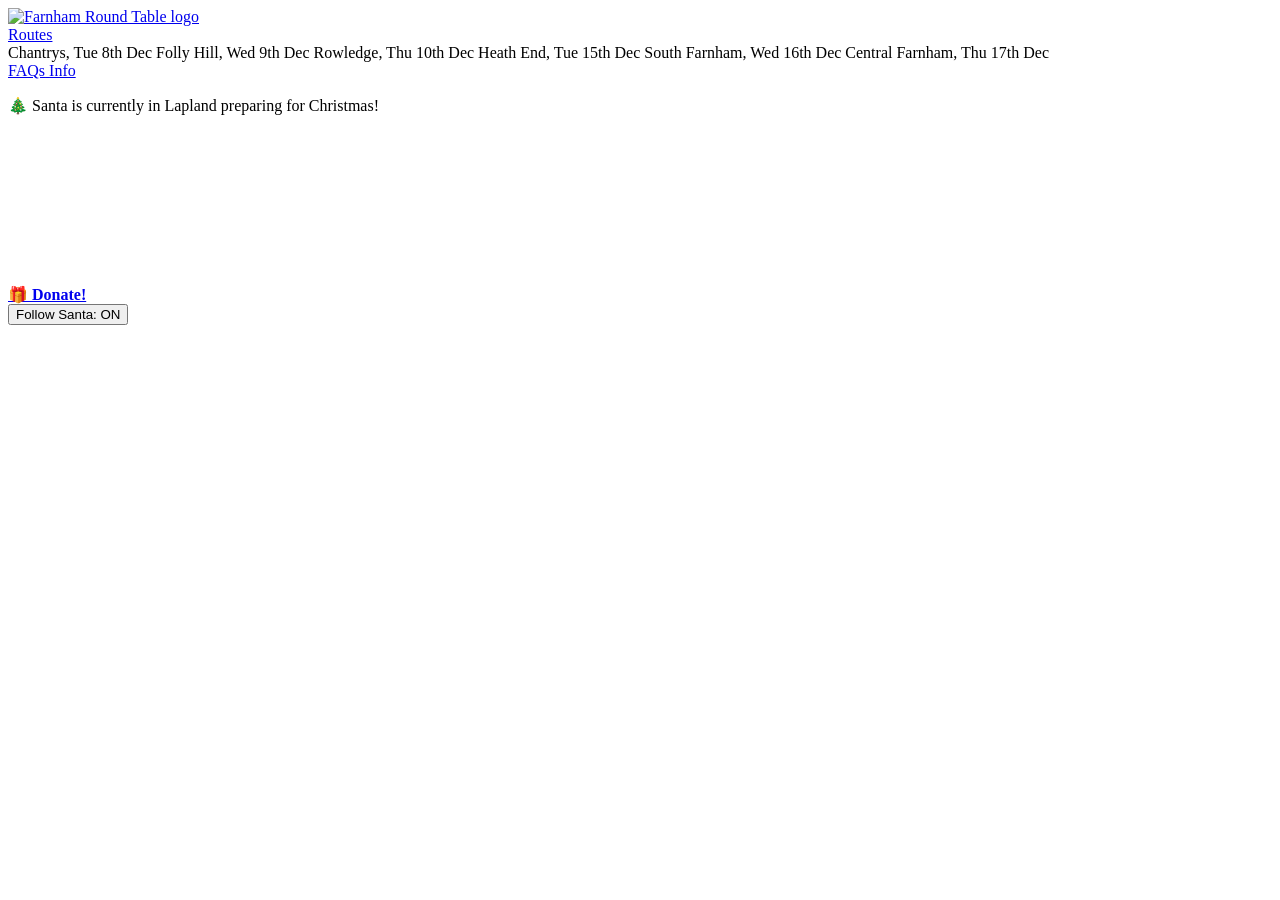
==== index.html @ 94f0a9f7 "Update Santa's sleigh route dates for December 2026 Chantrys Tue 8th, Folly Hill Wed 9th, Rowledge T" ====
<!DOCTYPE html>
<html lang="en" class="has-navbar-fixed-bottom">
<head>
  <meta charset="UTF-8" />
  <meta name="viewport" content="width=device-width, initial-scale=1.0" />

  <title>Santa Sleigh Tracker</title>
  <meta name="description" content="Farnham Santa's Sleigh fundraising for Farnham Foodbank. Track Santa's progress here!">
  <meta name="keywords" content="farnham, santa, sleigh, foodbank, tracker">
  <meta name="author" content="Farnham Round Table">

  <link rel="stylesheet" href="https://unpkg.com/leaflet/dist/leaflet.css" />
  <link href="/css/bulma-no-dark-mode.min.css" rel="stylesheet" type="text/css" />
  <link href="/css/fontawesome.css" rel="stylesheet" type="text/css" />
  <link href="/css/solid.css" rel="stylesheet" type="text/css" />
  <link href="/css/styles.css" rel="stylesheet" type="text/css" />
</head>

<body class="has-map">

  <nav class="navbar is-fixed-top is-warning" role="navigation" aria-label="main navigation">
    <div class="navbar-brand">
      <a class="navbar-item" href="/">
        <img src="img/frt-logo-horiz.png" alt="Farnham Round Table logo" />
      </a>
      <a id="navbar-burger" role="button" class="navbar-burger" aria-label="menu" aria-expanded="false"
        data-target="navbarBasicExample">
        <span aria-hidden="true"></span>
        <span aria-hidden="true"></span>
        <span aria-hidden="true"></span>
        <span aria-hidden="true"></span>
      </a>
    </div>
  
    <div id="navbarBasicExample" class="navbar-menu">
      <div class="navbar-end">
        <div class="navbar-item menu-item has-dropdown is-hoverable">
          <a class="navbar-link" href="/">
            <span class="icon-text">
              <span class="icon">
                <i class="fa-solid fa-route"></i>
              </span>
              <span>Routes</span>
            </span>
          </a>
          <div class="navbar-dropdown is-right">
            <a class="navbar-item" id="routeChantrys">Chantrys, Tue 8th Dec</a>
            <a class="navbar-item" id="routeFollyHill">Folly Hill, Wed 9th Dec</a>
            <a class="navbar-item" id="routeRowledge">Rowledge, Thu 10th Dec</a>
            <a class="navbar-item" id="routeHeathEnd">Heath End, Tue 15th Dec</a>
            <a class="navbar-item" id="routeSouthFarnham">South Farnham, Wed 16th Dec</a>
            <a class="navbar-item" id="routeCentralFarnham">Central Farnham, Thu 17th Dec</a>
          </div>
        </div>
        <a class="navbar-item menu-item" href="/faqs.html">
          <span class="icon-text">
            <span class="icon">
              <i class="fa-solid fa-circle-question"></i>
            </span>
            <span>FAQs</span>
          </span>
        </a>
        <a class="navbar-item menu-item" href="/info.html">
          <span class="icon-text">
            <span class="icon">
              <i class="fa-solid fa-circle-info"></i>
            </span>
            <span>Info</span>
          </span>
        </a>
      </div>
    </div>
  </nav>

  <section class="hero is-small is-black">
    <div class="hero-body">
      <div class="container has-text-centered">
        <p class="subtitle" id="status-box">🎄 Santa is currently in Lapland preparing for Christmas!</p>
      </div>
    </div>
  </section>
  
  <canvas id="snow"></canvas>
  <div id="map"></div>
  
  <nav class="navbar is-fixed-bottom is-black" role="navigation" aria-label="main navigation">
    <div class="columns is-mobile is-flex is-flex-grow-1">
      <div class="navbar-brand column">
        <div class="navbar-item">
          <a class="button is-danger" href="https://www.paypal.com/donate/?hosted_button_id=3Q68MXSF6R8E6" target="_blank">
            <strong>🎁 Donate!</strong>
          </a>
        </div>
      </div>
      <div class="navbar-end column is-flex is-justify-content-end">
        <div class="navbar-item">
          <button class="button is-success" id="followBtn" title="Keep the map centred on Santa">Follow Santa: ON</button>
        </div>
      </div>
    </div>
  </nav>

  <script src="https://unpkg.com/leaflet/dist/leaflet.js"></script>
  <script src="/js/routes.js"></script>
  <script src="/js/map.js"></script>
  <script src="/js/mobile-menu.js"></script>

</body>
</html>
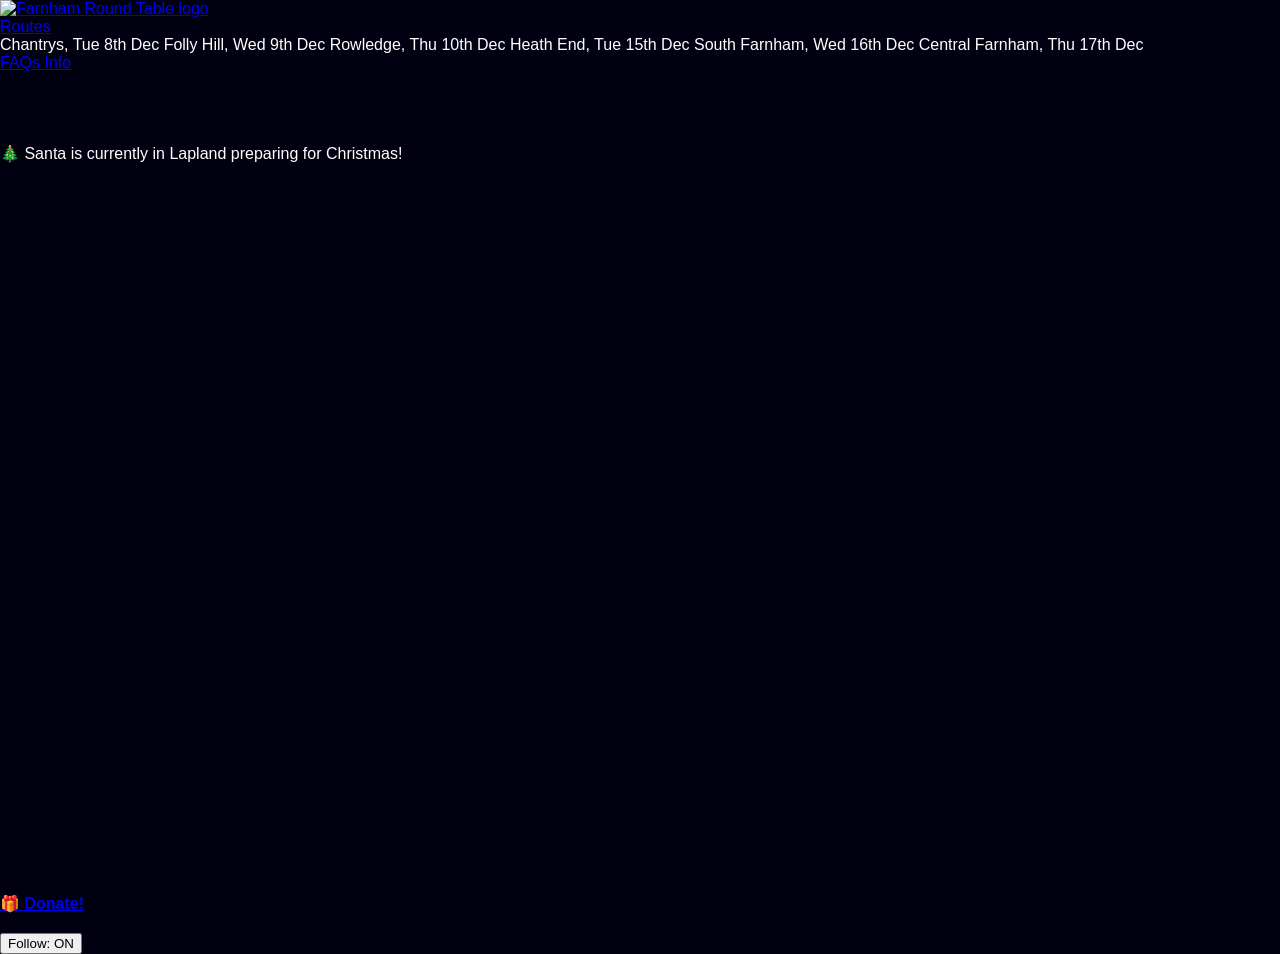
==== commit 823ca499: "Move social icons into the shared bottom nav on every page The FAQ page's standalone "Follow us" sec" ====
--- a/index.html
+++ b/index.html
@@ -13,6 +13,7 @@
   <link href="/css/bulma-no-dark-mode.min.css" rel="stylesheet" type="text/css" />
   <link href="/css/fontawesome.css" rel="stylesheet" type="text/css" />
   <link href="/css/solid.css" rel="stylesheet" type="text/css" />
+  <link href="/css/brands.css" rel="stylesheet" type="text/css" />
   <link href="/css/styles.css" rel="stylesheet" type="text/css" />
 </head>
 
@@ -92,9 +93,20 @@
           </a>
         </div>
       </div>
-      <div class="navbar-end column is-flex is-justify-content-end">
+      <div class="navbar-end column is-flex is-justify-content-end is-align-items-center">
+        <div class="footer-social">
+          <a class="icon" href="https://www.farnhamroundtable.org.uk" target="_blank" rel="noopener" aria-label="Farnham Round Table website">
+            <i class="fa-solid fa-globe"></i>
+          </a>
+          <a class="icon" href="https://www.facebook.com/frt90/" target="_blank" rel="noopener" aria-label="Farnham Round Table on Facebook">
+            <i class="fa-brands fa-facebook"></i>
+          </a>
+          <a class="icon" href="https://www.instagram.com/farnham.round.table/" target="_blank" rel="noopener" aria-label="Farnham Round Table on Instagram">
+            <i class="fa-brands fa-instagram"></i>
+          </a>
+        </div>
         <div class="navbar-item">
-          <button class="button is-success" id="followBtn" title="Keep the map centred on Santa">Follow Santa: ON</button>
+          <button class="button is-success" id="followBtn" title="Keep the map centred on Santa">Follow: ON</button>
         </div>
       </div>
     </div>
--- a/css/brands.css
+++ b/css/brands.css
@@ -0,0 +1,25 @@
+/*!
+ * Font Awesome Free 6.7.2 by @fontawesome - https://fontawesome.com
+ * License - https://fontawesome.com/license/free (Icons: CC BY 4.0, Fonts: SIL OFL 1.1, Code: MIT License)
+ * Copyright 2024 Fonticons, Inc.
+ */
+:root, :host {
+  --fa-style-family-brands: 'Font Awesome 6 Brands';
+  --fa-font-brands: normal 400 1em/1 'Font Awesome 6 Brands'; }
+
+@font-face {
+  font-family: 'Font Awesome 6 Brands';
+  font-style: normal;
+  font-weight: 400;
+  font-display: block;
+  src: url("../webfonts/fa-brands-400.woff2") format("woff2"), url("../webfonts/fa-brands-400.ttf") format("truetype"); }
+
+.fab,
+.fa-brands {
+  font-weight: 400; }
+
+.fa-facebook {
+  --fa: "\f09a"; }
+
+.fa-instagram {
+  --fa: "\f16d"; }
--- a/css/styles.css
+++ b/css/styles.css
@@ -0,0 +1,85 @@
+    html,
+    body {
+        height: 100%;
+        margin: 0;
+        padding: 0;
+        font-family:
+            -apple-system,
+            BlinkMacSystemFont,
+            "Segoe UI",
+            Roboto,
+            Helvetica,
+            Arial,
+            "Helvetica Neue",
+            sans-serif;
+        background: #001;
+        color: white;
+    }
+
+    body.has-map {
+        height: 100vh;
+        overflow: hidden;
+    }
+
+    #info p {
+        padding-bottom: 1rem;
+    }
+
+    #map {
+        height: calc(100vh - 56px - 73px - 56px);
+        /* entire height minus top navbar minus hero minus bottom navbar */
+        width: 100vw;
+        z-index: 10;
+    }
+    @media (max-width: 600px) and (orientation: portrait) {
+        #map {
+            height: calc(100svh - 56px - 98px - 56px);
+            /* entire height minus top navbar minus two-line hero minus bottom navbar */
+        }
+    }
+
+    .hero {
+        padding-top: 56px;
+        /* account for fixed top nav */
+    }
+
+    .muted {
+        opacity: .9;
+        font-weight: 600;
+        display: none;
+    }
+
+    .footer-social {
+        display: flex;
+        align-items: center;
+        gap: 0.5rem;
+    }
+
+    .footer-social .icon {
+        width: 1.25rem;
+        height: 1.25rem;
+        color: white;
+    }
+
+    @media (max-width: 400px) {
+        nav.is-fixed-bottom .button {
+            padding-left: 0.75rem;
+            padding-right: 0.75rem;
+            font-size: 0.85rem;
+        }
+
+        nav.is-fixed-bottom .column {
+            padding: 0.5rem;
+        }
+
+        .footer-social {
+            gap: 0.35rem;
+        }
+    }
+
+    #snow {
+        position: fixed;
+        inset: 0;
+        z-index: 1000;
+        pointer-events: none;
+    }
